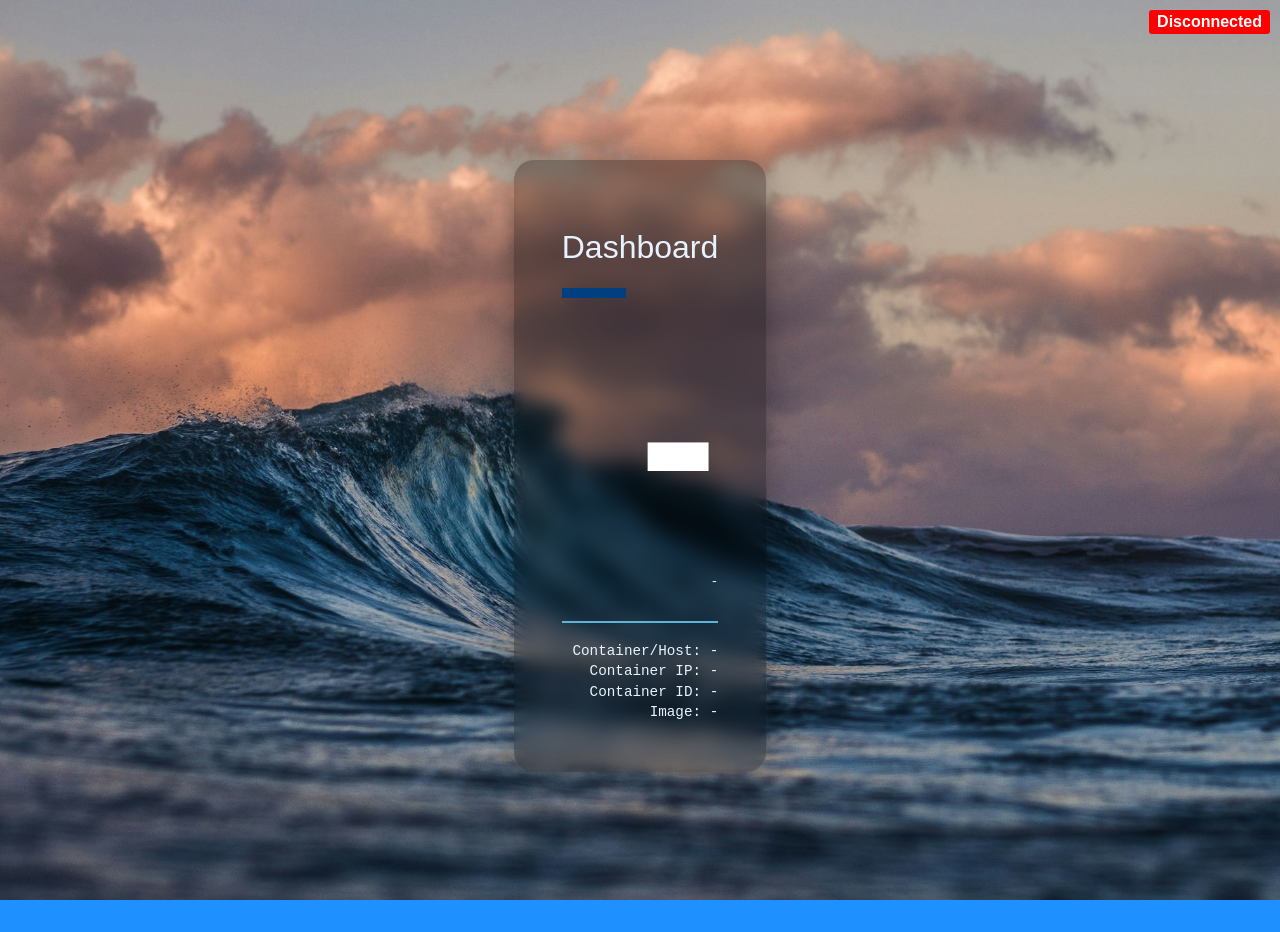
==== dashboard-counting-microservice/dashboard/assets/index.html @ c9b225c4 "Add dashboard-counting-microservice with CI/CD - Dashboard service (port 9002) and Counting service " ====
<html>
    <head>
      <meta charset="UTF-8">
      <meta name="viewport" content="width=device-width, initial-scale=1.0">
      <title>Tutorial: Counter via Service</title>
      <link rel="stylesheet" href="styles.css" />
    </head>
    <body>
      <div class="container">
        <h1>Dashboard</h1>
        <div id="line"></div>
        <div id="count">-</div>
        <div id="hostname">-</div>
        <div class="dashboard-info">
          <div id="dashboard-hostname">Container/Host: -</div>
          <div id="dashboard-ip">Container IP: -</div>
          <div id="container-id">Container ID: -</div>
          <div id="image-name">Image: -</div>
        </div>
      </div>
      <div id="connection-status">Disconnected</div>
      <script
		  src="dependencies/jquery-3.2.1.min.js"
		  integrity="sha256-hwg4gsxgFZhOsEEamdOYGBf13FyQuiTwlAQgxVSNgt4="
		  crossorigin="anonymous"></script>
      <script src="dependencies/socket.io.js"></script>
      <script src="app.js"></script>
    </body>
</html>
---- dashboard-counting-microservice/dashboard/assets/styles.css ----
/*
  Sea theme colors (light to dark)
  #1e90ff (dodger blue)
  #0066cc (ocean blue)
  #004080 (deep blue)
  #003366 (navy blue)
  #001a33 (dark navy)

  #5eb3d6 (light blue)

  lightest blue #e6f3ff
*/

body {
  background: url('ocean-bg.jpg') center center / cover no-repeat fixed;
  background-color: #1e90ff; /* Fallback color */

  min-height: 100vh;
  margin: 0;
  padding: 1em;
  display: flex;
  align-items: center;
  justify-content: center;
}

body,
p {
  font-family: -apple-system, BlinkMacSystemFont, sans-serif;
}

h1 {
  color: #e6f3ff;
  font-weight: normal;
}

#line {
  border-bottom: 10px solid #004080;
  width: 4em;
}

#count {
  font-size: 15em;
  font-weight: bold;
  text-align: right;
  color: #fff;
}

#hostname {
  color: #e6f3ff;
  text-align: right;
  font-family: monospace;
}

.dashboard-info {
  margin-top: 2em;
  padding-top: 1em;
  border-top: 2px solid #5eb3d6;
}

#dashboard-hostname,
#dashboard-ip,
#container-id,
#image-name {
  color: #e6f3ff;
  text-align: right;
  font-family: monospace;
  font-size: 1.1em;
  margin: 0.3em 0;
}

#connection-status {
  position: fixed;
  top: 10px;
  right: 10px;
  font-weight: bold;
  color: white;
  border-radius: 0.2em;
  padding: 0.2em 0.5em;
  text-align: right;
  background-color: red;
}

.connected {
  background-color: green !important;
}

.container {
  margin: 0 auto;
  max-width: 700px;
  background: rgba(0, 0, 0, 0.3);
  padding: 3em;
  border-radius: 20px;
  backdrop-filter: blur(10px);
  box-shadow: 0 8px 32px rgba(0, 0, 0, 0.3);
}

@media only screen and (max-width: 700px) {
  body {
    padding: 10px;
  }
  h1 {
    font-size: 1.5em;
  }
  #count {
    font-size: 8em;
  }
}
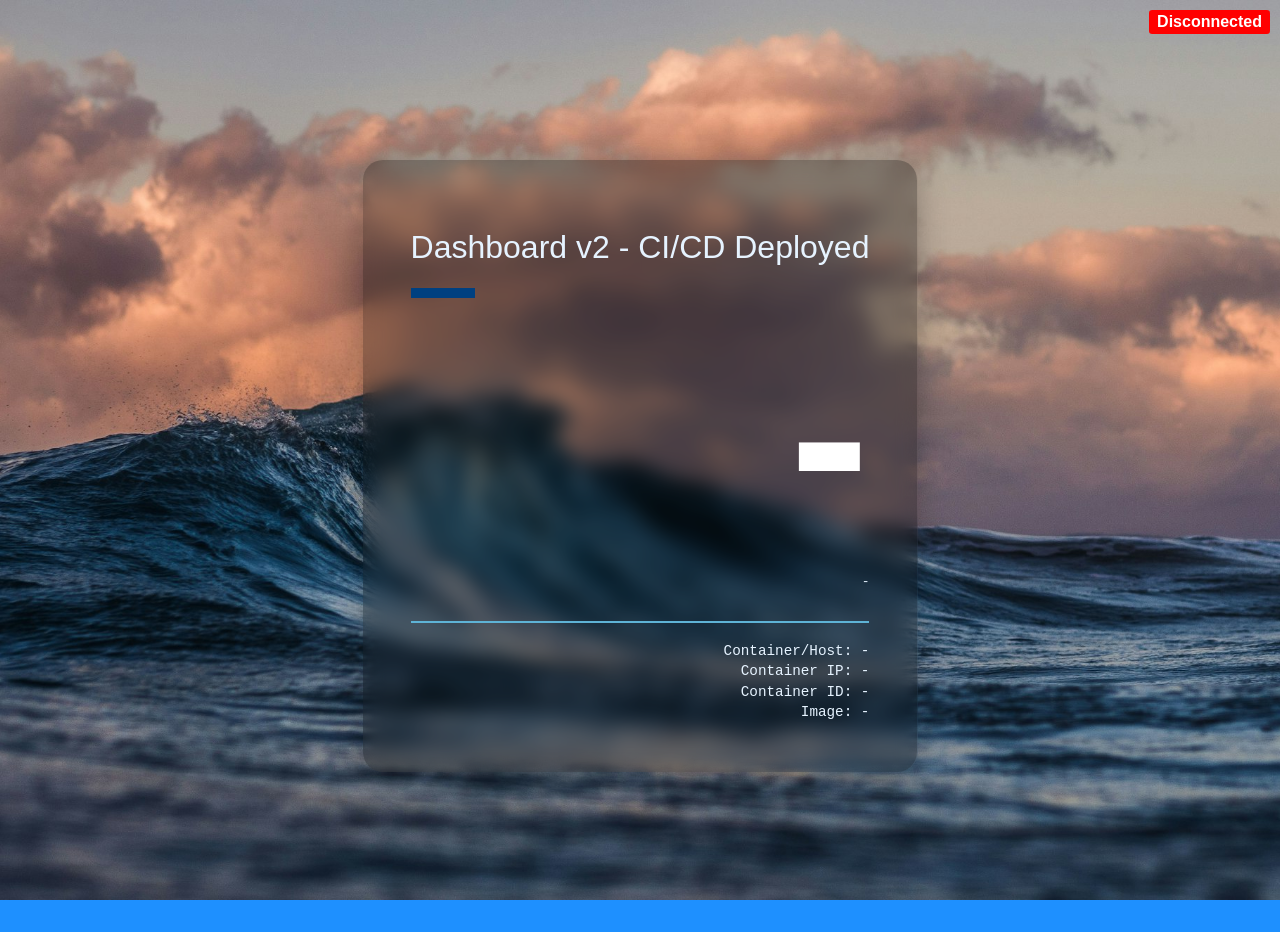
==== commit bc22abfd: "Update dashboard title to test CI/CD pipeline Co-Authored-By: Claude Opus 4.6 <noreply@anthropic.com" ====
--- a/dashboard-counting-microservice/dashboard/assets/index.html
+++ b/dashboard-counting-microservice/dashboard/assets/index.html
@@ -7,7 +7,7 @@
     </head>
     <body>
       <div class="container">
-        <h1>Dashboard</h1>
+        <h1>Dashboard v2 - CI/CD Deployed</h1>
         <div id="line"></div>
         <div id="count">-</div>
         <div id="hostname">-</div>
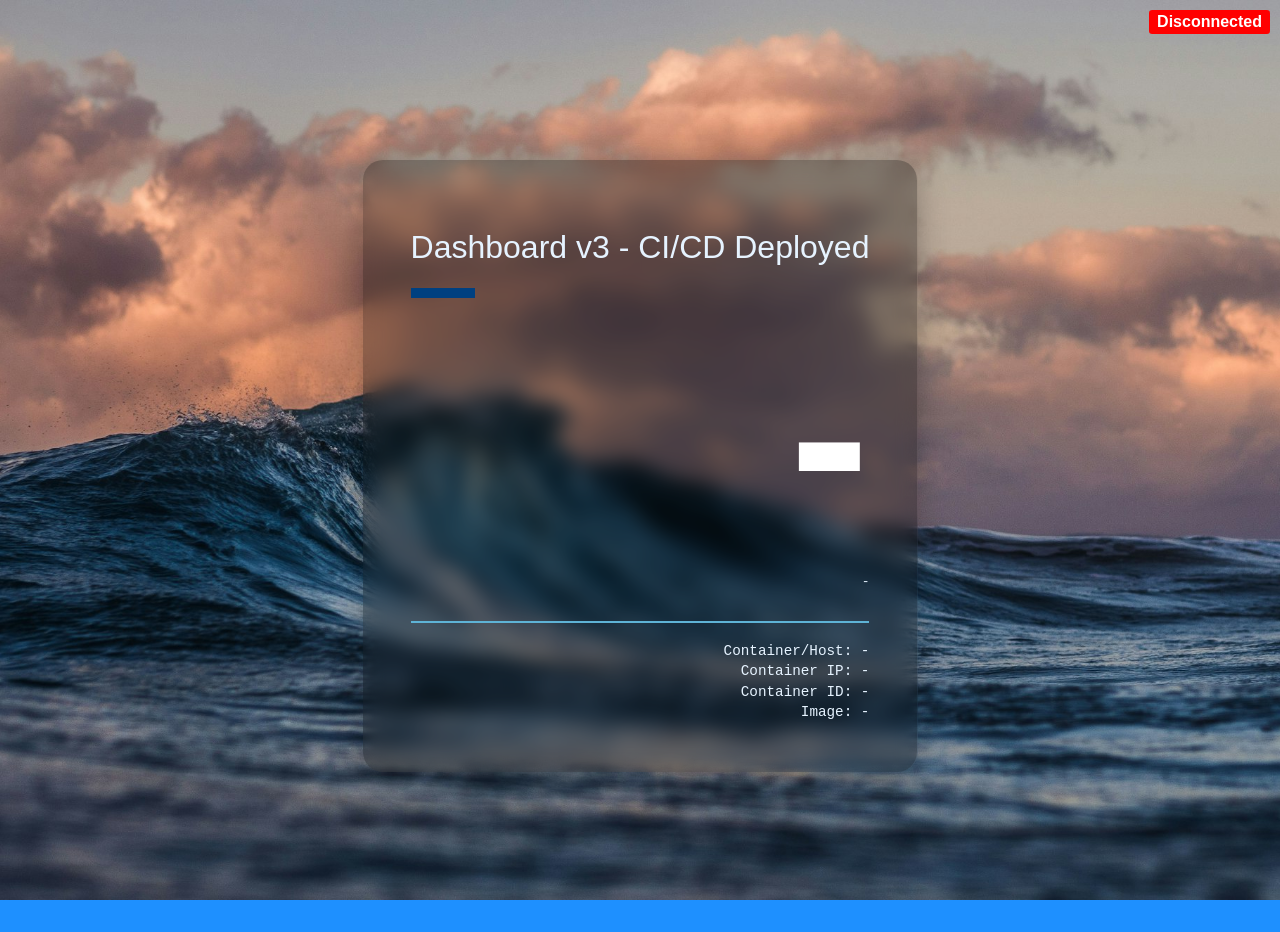
==== commit 7b310492: "Update dashboard to v3" ====
--- a/dashboard-counting-microservice/dashboard/assets/index.html
+++ b/dashboard-counting-microservice/dashboard/assets/index.html
@@ -7,7 +7,7 @@
     </head>
     <body>
       <div class="container">
-        <h1>Dashboard v2 - CI/CD Deployed</h1>
+        <h1>Dashboard v3 - CI/CD Deployed</h1>
         <div id="line"></div>
         <div id="count">-</div>
         <div id="hostname">-</div>
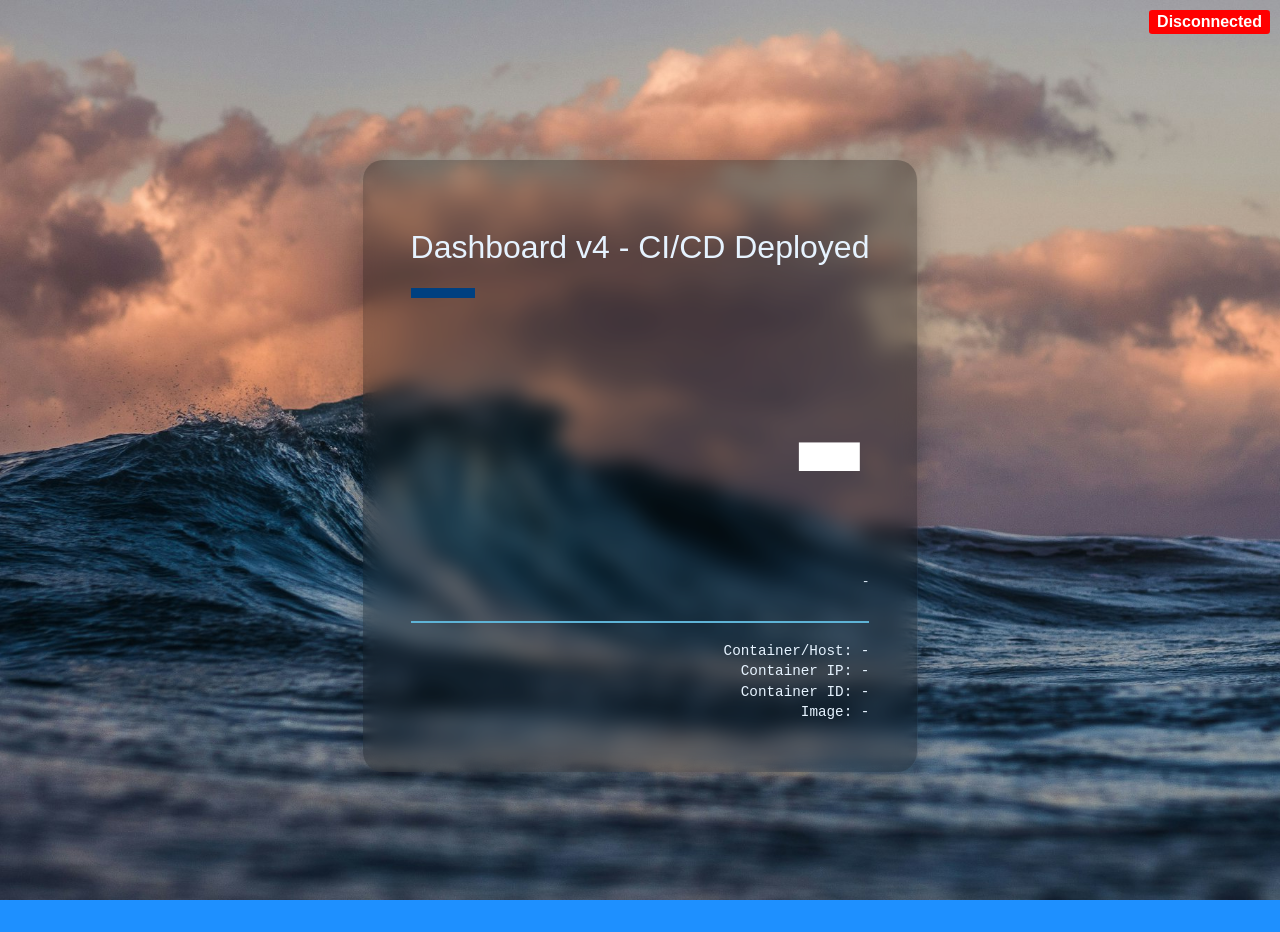
==== commit abdf4740: "Update dashboard to v4 Co-Authored-By: Claude Opus 4.6 <noreply@anthropic.com>" ====
--- a/dashboard-counting-microservice/dashboard/assets/index.html
+++ b/dashboard-counting-microservice/dashboard/assets/index.html
@@ -7,7 +7,7 @@
     </head>
     <body>
       <div class="container">
-        <h1>Dashboard v3 - CI/CD Deployed</h1>
+        <h1>Dashboard v4 - CI/CD Deployed</h1>
         <div id="line"></div>
         <div id="count">-</div>
         <div id="hostname">-</div>
